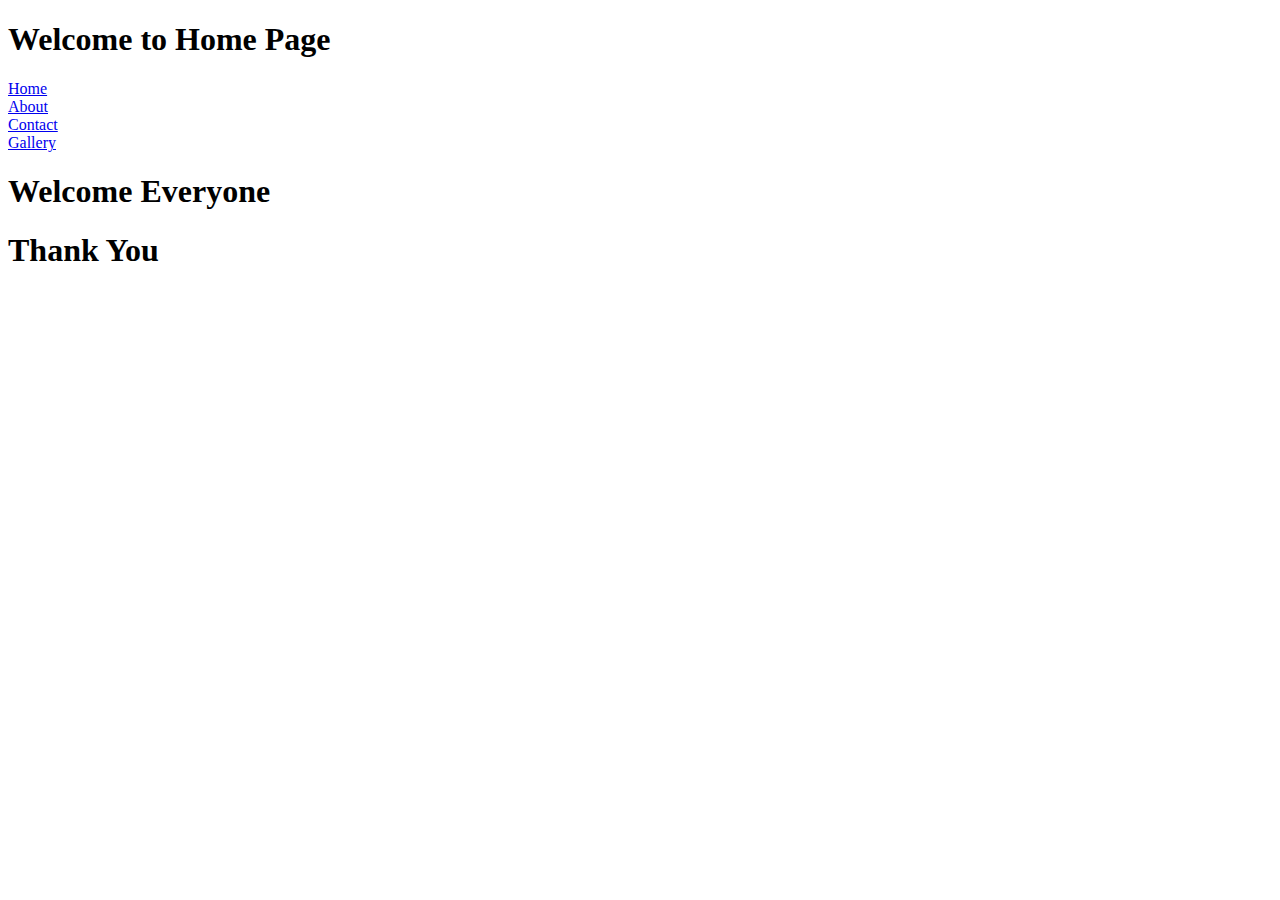
==== index.html @ 76585a01 "Add files via upload" ====
<!DOCTYPE html>

<html>
    <head>

        <title>Home</title>
        <link href="/static/css/style.css" rel="stylesheet">

    </head>

    <body>
        
    <header>
        <h1>Welcome to Home Page</h1>
        <nav class="navbar">
            <div class="item"><a href="./index.html">Home</a></div>
            <div class="item"><a href="./about.html">About</a></div>
            <div class="item"><a href="./contact.html">Contact</a></div>
            <div class="item"><a href="./gallery.html">Gallery</a></div>
        </nav>
    </header>

    <main>
        <div class="greetings">
           <h1>Welcome Everyone</h1>
        </div>
    </main>

    <footer>
            <h1>Thank You</h1>
    </footer>

    </body>

</html>
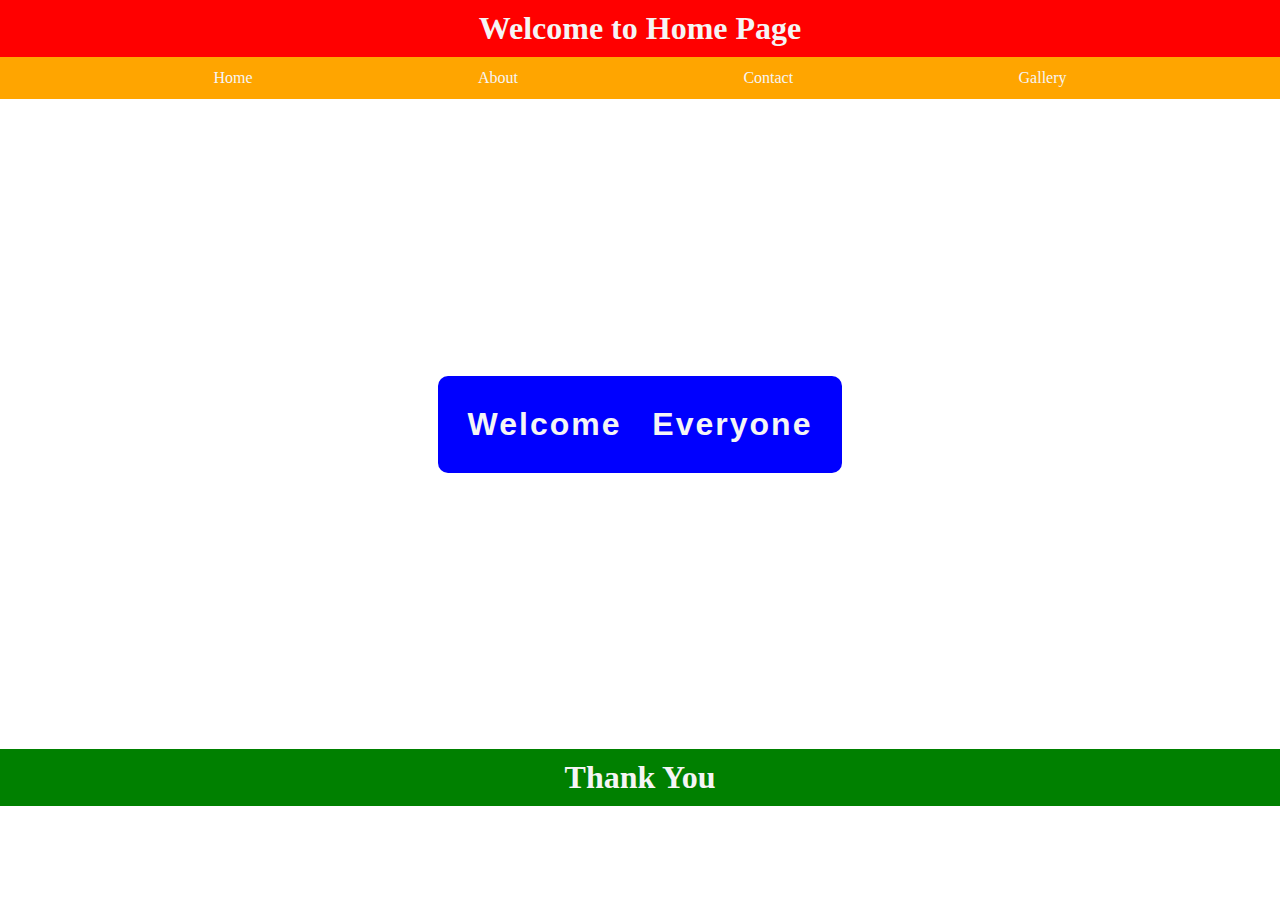
==== commit 89770dcb: "Add files via upload" ====
--- a/index.html
+++ b/index.html
@@ -4,7 +4,7 @@
     <head>
 
         <title>Home</title>
-        <link href="/static/css/style.css" rel="stylesheet">
+        <link href="./style.css" rel="stylesheet">
 
     </head>
 
--- a/style.css
+++ b/style.css
@@ -0,0 +1,123 @@
+*{
+    margin : 0px;
+    font-family: cursive;
+    color:whitesmoke;
+}
+
+.navbar{
+    display: flex;
+    justify-content: space-evenly;
+    background-color:orange;
+    margin-top: 0;
+}
+
+header h1{
+    text-align: center;
+    background-color: red;
+    margin-bottom: 0;
+    padding:10px;
+}
+.item{
+    margin:10px;
+    padding: 2px; 
+}
+.item a{
+    text-decoration: none;
+}
+
+main{
+    display:flex;
+    justify-content: center;
+    align-items: center;
+    padding:10px;
+    height:70vh;
+}
+
+.greetings h1{
+    font-family: helvetica;
+    background-color: blue;
+    letter-spacing: 2px;
+    word-spacing: 20px;
+    padding:30px;
+    border-radius: 10px;
+}
+
+.info h1{
+    color:black;
+    text-align : center;
+    padding : 15px;
+}
+
+
+.details form{
+    display: flex;
+    flex-direction: column;
+    padding:20px;
+    background-color: skyblue;   
+    border-radius: 20px;
+}
+
+.details form label{
+    color:white;
+    margin:5px;
+    padding: 5px;
+}
+
+.details form textarea{
+    width:100%;
+    height: 80px;
+    color:black;
+    border: 1px solid black;
+    border-radius: 10px;
+}
+
+.details form input{
+    color : black;
+    border: 1px solid black;
+    border-radius: 10px;
+    height:20px;
+}
+
+.submit{
+    margin:10px;
+    color:black;
+    border: 1px solid black
+    border-radius: 20px;
+    width:80px;
+    position:relative;
+    left:50px;
+}
+
+
+.gallery {
+   display:flex;
+   flex-flow: column wrap;
+   height: 120vh;
+   justify-content: flex-start;
+}
+
+
+.images img{
+    height:120px;
+    width:150px;
+    padding:1px;
+}
+
+#name{
+    color : red;
+    font-family: papyrus;
+}
+
+footer{
+    background-color: green;
+    text-align: center;
+    padding: 10px;
+}
+
+.item a:hover{
+    background-color: white;
+    color:black;
+    padding:10px;
+    border-radius: 2px;
+    transition: all 0.2s;
+}
